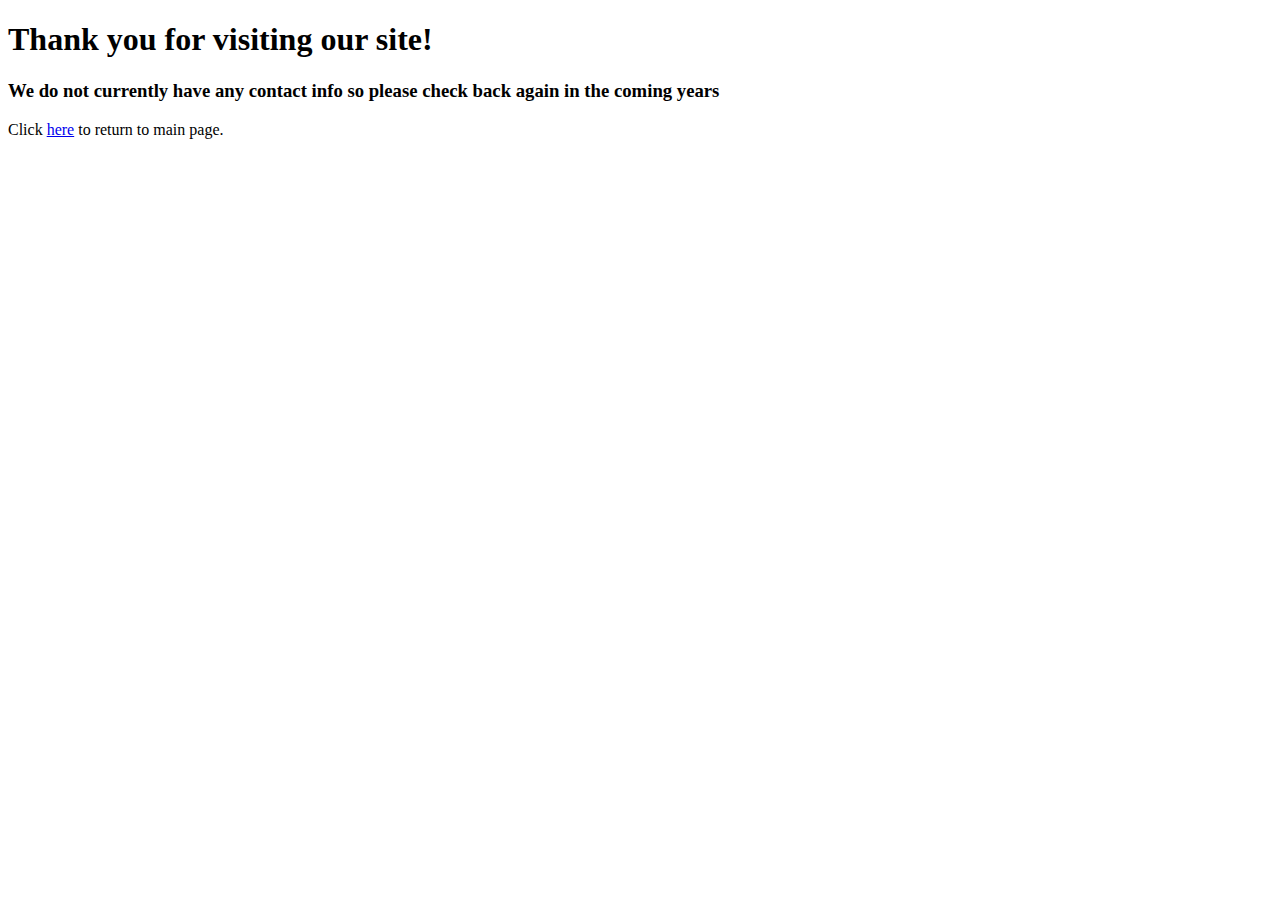
==== contact.html @ f31bbc1e "Renamed quiz.html to contact and turned into a contact info page" ====
<!DOCTYPE html>
<html>
<head>
  <title>Contact Us</title>
</head>
<body>
<h1>Thank you for visiting our site!</h1>
<h3>We do not currently have any contact info so please check back again in the coming years</h3>
<p>
Click <a href="index.html">here</a> to return to main page.
</p>
</body>
</html>
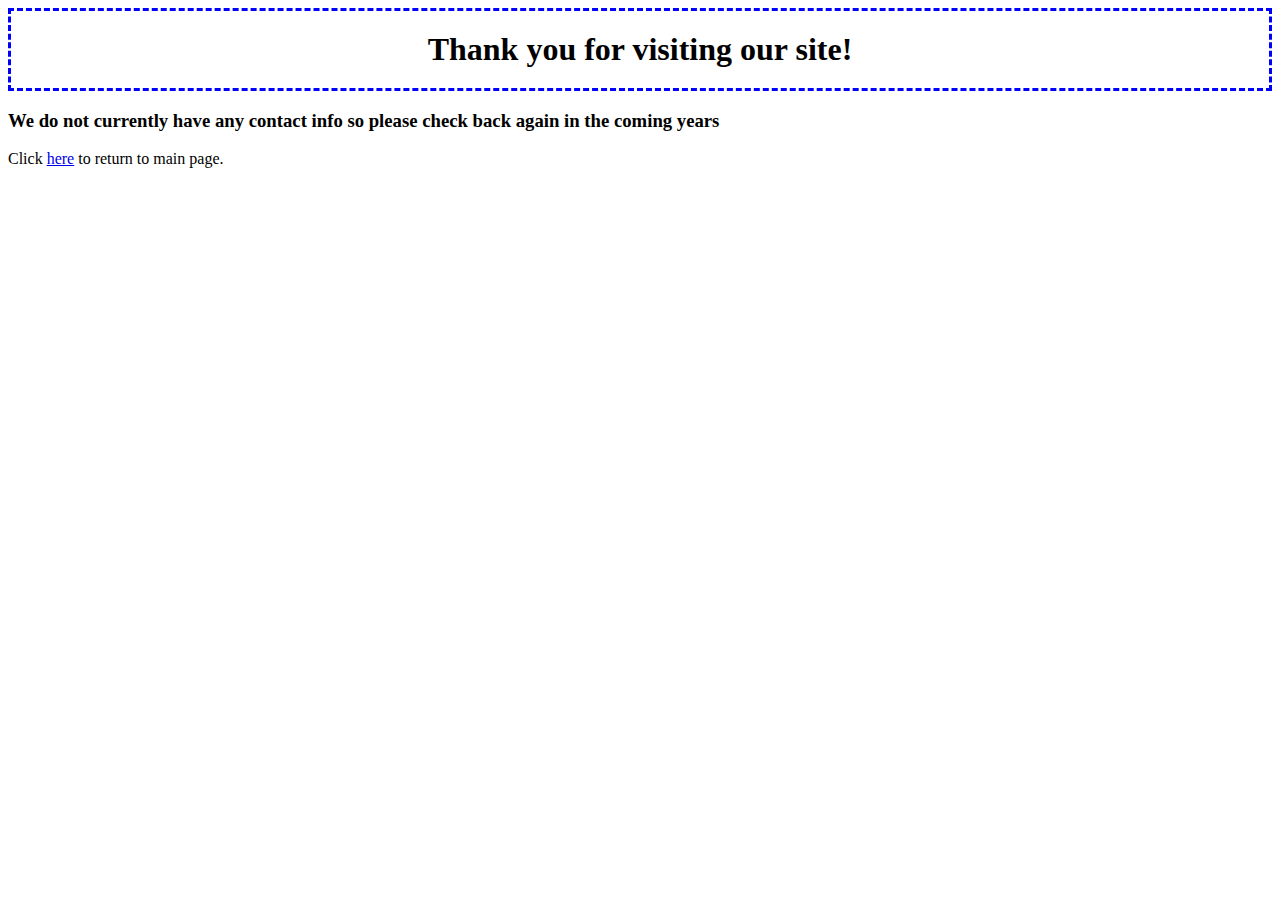
==== commit 0d158dea: "add id selector to body" ====
--- a/contact.html
+++ b/contact.html
@@ -2,8 +2,9 @@
 <html>
 <head>
   <title>Contact Us</title>
+  <link type="text/css" rel="stylesheet" href="styles.css">
 </head>
-<body>
+<body id="contact">
 <h1>Thank you for visiting our site!</h1>
 <h3>We do not currently have any contact info so please check back again in the coming years</h3>
 <p>
--- a/styles.css
+++ b/styles.css
@@ -0,0 +1,26 @@
+p {
+  font-family: Teletype;
+}
+
+h1 {
+  float:center;
+  border: 3px dashed blue;
+  margin: auto;
+  padding: 20px 10px 20px 10px;
+  font-family: Lithograph;
+  text-align:center;
+}
+
+h2 {
+  font-family:Lithograph;
+  float:center;
+}
+
+h3 {
+  float:center;
+  font-family:Lithograph;
+}
+
+footer>p {
+  text-align:center;
+}